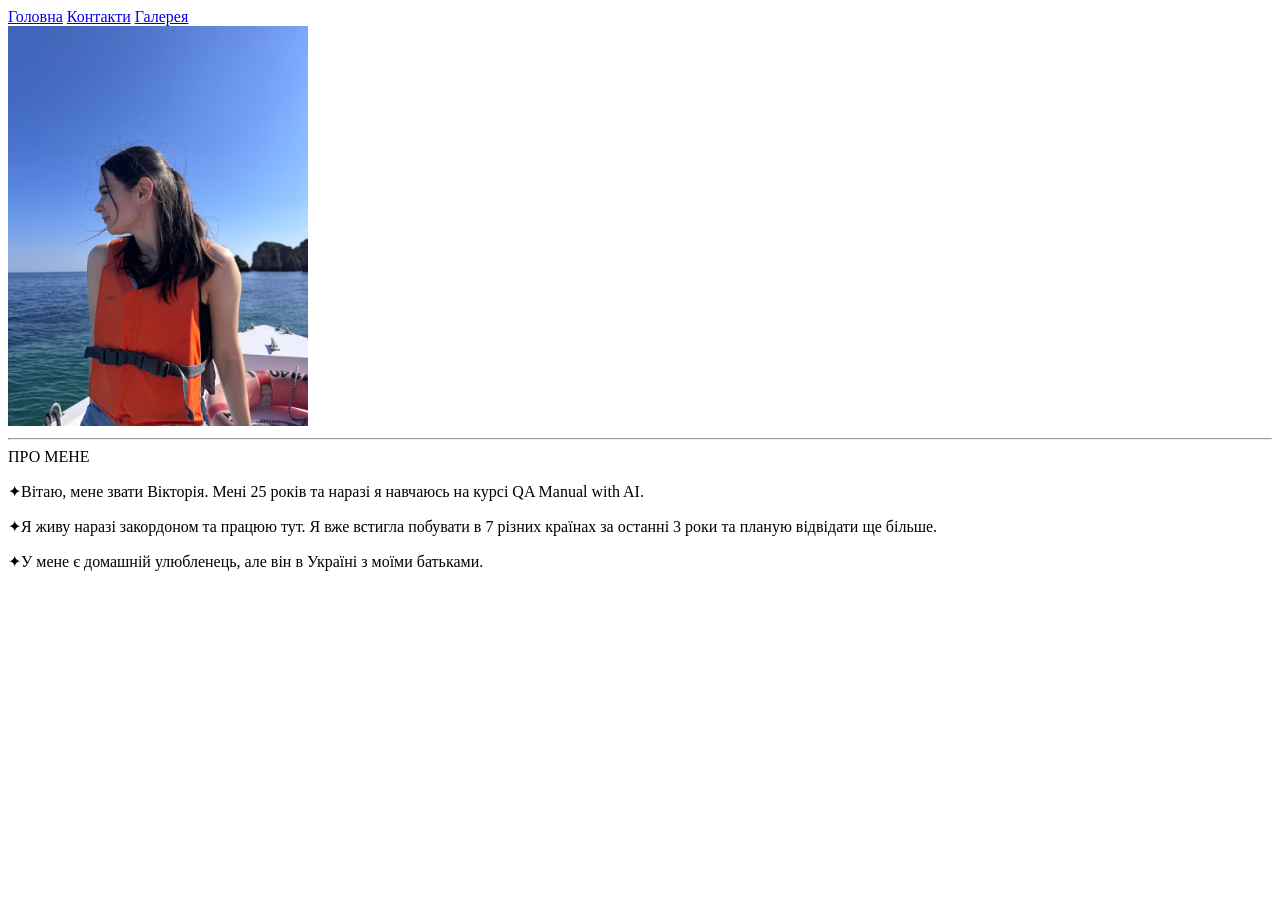
==== index.html @ ca0fc706 "HTML About me sewsite" ====
<!DOCTYPE html>
<html lang="uk">
<head>
    <meta charset="UTF-8">
    <title>Про мене</title>
</head>
<body>
    <nav>
        <a href="index.html">Головна</a>
        <a href="pages/contact.html">Контакти</a>
        <a href="pages/gallery.html">Галерея</a>
</nav>
<img src="photo/me.jpg" width="300">
<hr>
<hr1>ПРО МЕНЕ</hr1>
<p>✦Вітаю, мене звати Вікторія. Мені 25 років та наразі я навчаюсь на курсі QA Manual with AI.</p>
<p>✦Я живу наразі закордоном та працюю тут. Я вже встигла побувати в 7 різних країнах за останні 3 роки та планую відвідати ще більше.</p>
<p>✦У мене є домашній улюбленець, але він в Україні з моїми батьками.</p>
</body>
</html>
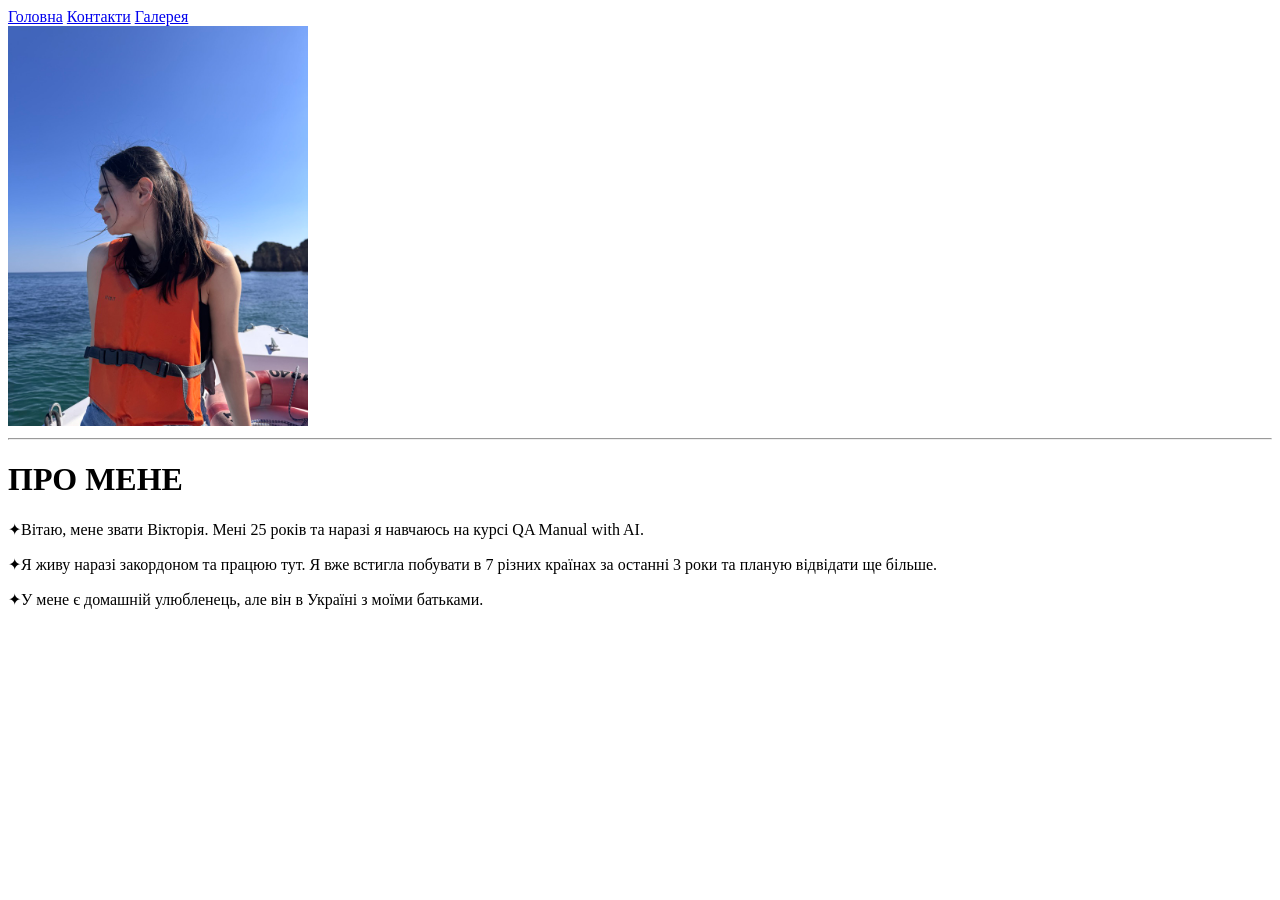
==== commit aea2bae4: "Add CSS styles" ====
--- a/index.html
+++ b/index.html
@@ -3,18 +3,19 @@
 <head>
     <meta charset="UTF-8">
     <title>Про мене</title>
+    <link rel="stylesheet" href="style.css">
 </head>
 <body>
-    <nav>
+    <nav class="menu">
         <a href="index.html">Головна</a>
         <a href="pages/contact.html">Контакти</a>
         <a href="pages/gallery.html">Галерея</a>
 </nav>
-<img src="photo/me.jpg" width="300">
+<img src="photo/me.jpg" class="main photo" width="300">
 <hr>
-<hr1>ПРО МЕНЕ</hr1>
-<p>✦Вітаю, мене звати Вікторія. Мені 25 років та наразі я навчаюсь на курсі QA Manual with AI.</p>
-<p>✦Я живу наразі закордоном та працюю тут. Я вже встигла побувати в 7 різних країнах за останні 3 роки та планую відвідати ще більше.</p>
-<p>✦У мене є домашній улюбленець, але він в Україні з моїми батьками.</p>
+<h1 id="main-title">ПРО МЕНЕ</h1>
+<p class="about-text">✦Вітаю, мене звати Вікторія. Мені 25 років та наразі я навчаюсь на курсі QA Manual with AI.</p>
+<p class="about-text">✦Я живу наразі закордоном та працюю тут. Я вже встигла побувати в 7 різних країнах за останні 3 роки та планую відвідати ще більше.</p>
+<p class="about-text">✦У мене є домашній улюбленець, але він в Україні з моїми батьками.</p>
 </body>
 </html>
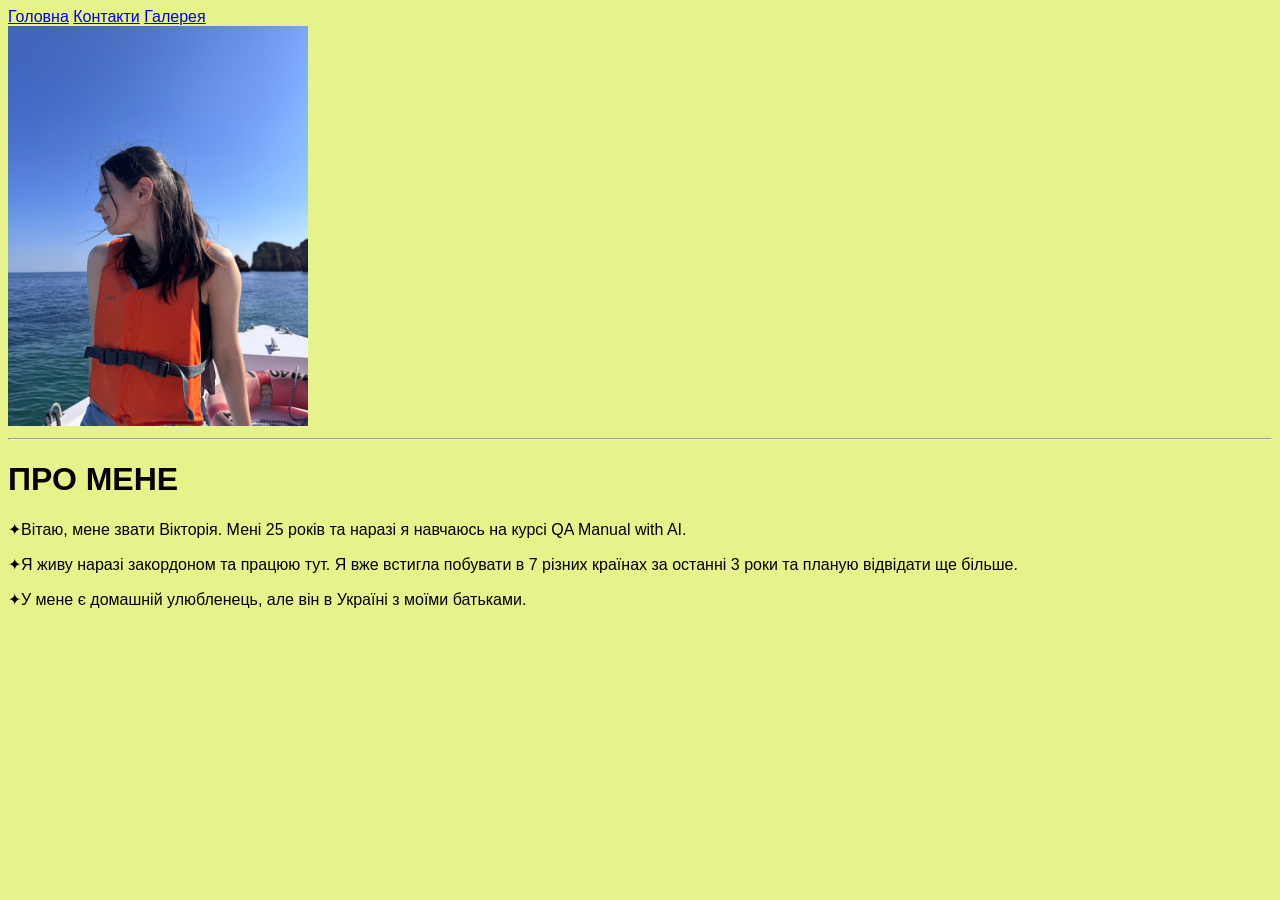
==== commit bd9ff3e6: "add css styles" ====
--- a/index.html
+++ b/index.html
@@ -3,7 +3,7 @@
 <head>
     <meta charset="UTF-8">
     <title>Про мене</title>
-    <link rel="stylesheet" href="style.css">
+    <link rel="stylesheet" href="pages/style.css">
 </head>
 <body>
     <nav class="menu">
@@ -11,7 +11,7 @@
         <a href="pages/contact.html">Контакти</a>
         <a href="pages/gallery.html">Галерея</a>
 </nav>
-<img src="photo/me.jpg" class="main photo" width="300">
+<img src="photo/me.jpg" class="main-photo" width="300">
 <hr>
 <h1 id="main-title">ПРО МЕНЕ</h1>
 <p class="about-text">✦Вітаю, мене звати Вікторія. Мені 25 років та наразі я навчаюсь на курсі QA Manual with AI.</p>
--- a/pages/style.css
+++ b/pages/style.css
@@ -0,0 +1,19 @@
+body {
+    background-color: rgb(230, 242, 138);
+    font-family: Arial, Helvetica, sans-serif;
+}
+.menu {
+    background-color: brown
+    padding: 10px;
+
+}
+#main-title {
+    color: #060000;
+}
+.about-text {
+    color: rgb(243, 164, 244)
+    font-size: 16px;
+}
+.main-photo {
+    border: 3px rgb(86, 132, 109);
+}
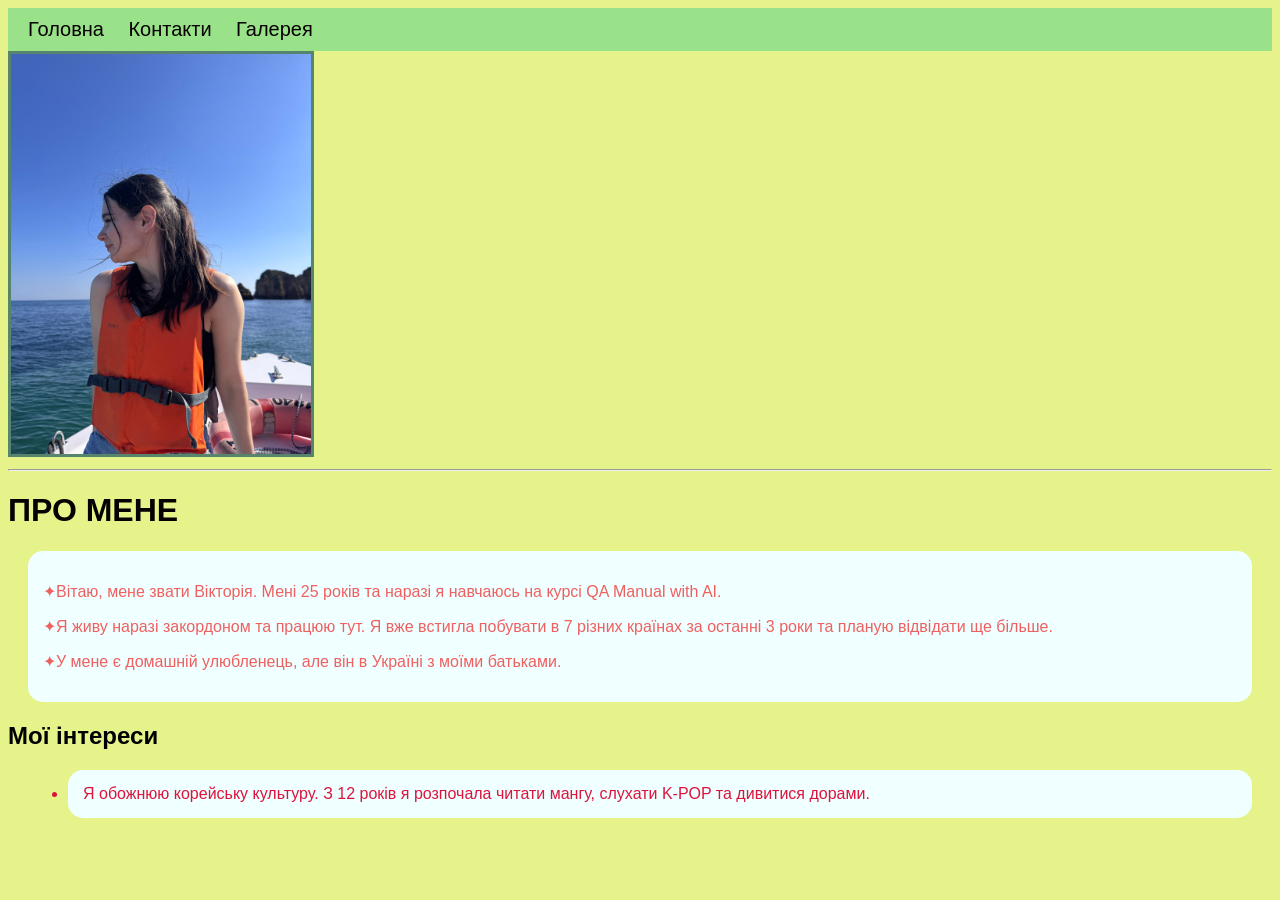
==== commit de9fe4f3: "Add css styles to website" ====
--- a/index.html
+++ b/index.html
@@ -14,8 +14,15 @@
 <img src="photo/me.jpg" class="main-photo" width="300">
 <hr>
 <h1 id="main-title">ПРО МЕНЕ</h1>
+<div class="card">
 <p class="about-text">✦Вітаю, мене звати Вікторія. Мені 25 років та наразі я навчаюсь на курсі QA Manual with AI.</p>
 <p class="about-text">✦Я живу наразі закордоном та працюю тут. Я вже встигла побувати в 7 різних країнах за останні 3 роки та планую відвідати ще більше.</p>
 <p class="about-text">✦У мене є домашній улюбленець, але він в Україні з моїми батьками.</p>
+</div>
+<h2>Мої інтереси</h2>
+    <ul>
+        <li class="card interest-text">Я обожнюю корейську культуру. З 12 років я розпочала читати мангу, слухати K-POP та дивитися дорами.</li>
+    </ul>
+</div>
 </body>
 </html>
--- a/pages/style.css
+++ b/pages/style.css
@@ -3,7 +3,7 @@
     font-family: Arial, Helvetica, sans-serif;
 }
 .menu {
-    background-color: brown
+    background-color: rgb(153, 226, 137);
     padding: 10px;
 
 }
@@ -11,9 +11,28 @@
     color: #060000;
 }
 .about-text {
-    color: rgb(243, 164, 244)
+    color: rgb(239, 96, 96);
     font-size: 16px;
 }
 .main-photo {
-    border: 3px rgb(86, 132, 109);
+    border: 3px solid rgb(86, 132, 109);
+}
+.menu a {
+    color: #060000;
+    text-decoration: none;
+    margin: 10px;
+    font-size: 20px;
+}
+.menu a:hover {
+    color: darkmagenta;
+
+}
+.card {
+    background-color: azure;
+    padding: 15px;
+    margin: 20px;
+    border-radius: 15px;
+}
+.interest-text {
+    color: crimson;
 }
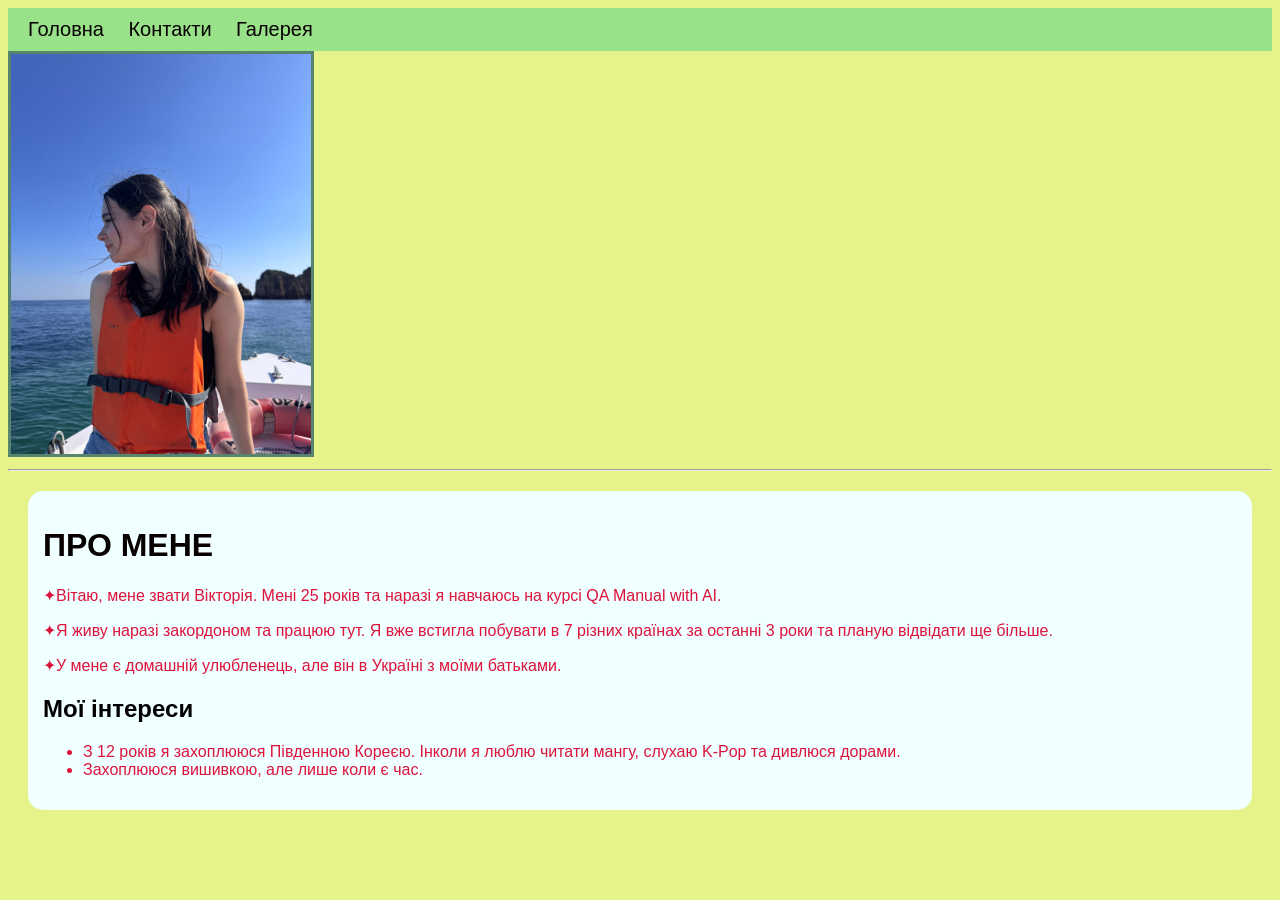
==== commit 542587ea: "finish css homework" ====
--- a/index.html
+++ b/index.html
@@ -3,7 +3,7 @@
 <head>
     <meta charset="UTF-8">
     <title>Про мене</title>
-    <link rel="stylesheet" href="pages/style.css">
+    <link rel="stylesheet" href="style.css">
 </head>
 <body>
     <nav class="menu">
@@ -11,18 +11,19 @@
         <a href="pages/contact.html">Контакти</a>
         <a href="pages/gallery.html">Галерея</a>
 </nav>
-<img src="photo/me.jpg" class="main-photo" width="300">
+<img src="photo/me.jpg" width="300" class="main-photo">
 <hr>
+<div class="card">
 <h1 id="main-title">ПРО МЕНЕ</h1>
-<div class="card">
 <p class="about-text">✦Вітаю, мене звати Вікторія. Мені 25 років та наразі я навчаюсь на курсі QA Manual with AI.</p>
 <p class="about-text">✦Я живу наразі закордоном та працюю тут. Я вже встигла побувати в 7 різних країнах за останні 3 роки та планую відвідати ще більше.</p>
 <p class="about-text">✦У мене є домашній улюбленець, але він в Україні з моїми батьками.</p>
-</div>
-<h2>Мої інтереси</h2>
-    <ul>
-        <li class="card interest-text">Я обожнюю корейську культуру. З 12 років я розпочала читати мангу, слухати K-POP та дивитися дорами.</li>
-    </ul>
+<h2> Мої інтереси</h2>
+<ul>
+    <li class="interest-text"> З 12 років я захоплююся Південною Кореєю. Інколи я люблю читати мангу, слухаю K-Pop та дивлюся дорами.
+    </li>
+    <li class="interest-text"> Захоплююся вишивкою, але лише коли є час.</li>
+</ul>
 </div>
 </body>
 </html>
--- a/style.css
+++ b/style.css
@@ -0,0 +1,38 @@
+body {
+    background-color: rgb(230, 242, 138);
+    font-family: Arial, Helvetica, sans-serif;
+}
+.menu {
+    background-color: rgb(153, 226, 137);
+    padding: 10px;
+
+}
+#main-title {
+    color: #060000;
+}
+.about-text {
+    color: crimson;
+    font-size: 16px;
+}
+.main-photo {
+    border: 3px solid rgb(86, 132, 109);
+}
+.menu a {
+    color: #060000;
+    text-decoration: none;
+    margin: 10px;
+    font-size: 20px;
+}
+.menu a:hover {
+    color: darkmagenta;
+
+}
+.card {
+    background-color: azure;
+    padding: 15px;
+    margin: 20px;
+    border-radius: 15px;
+}
+.interest-text {
+    color: crimson;
+}
